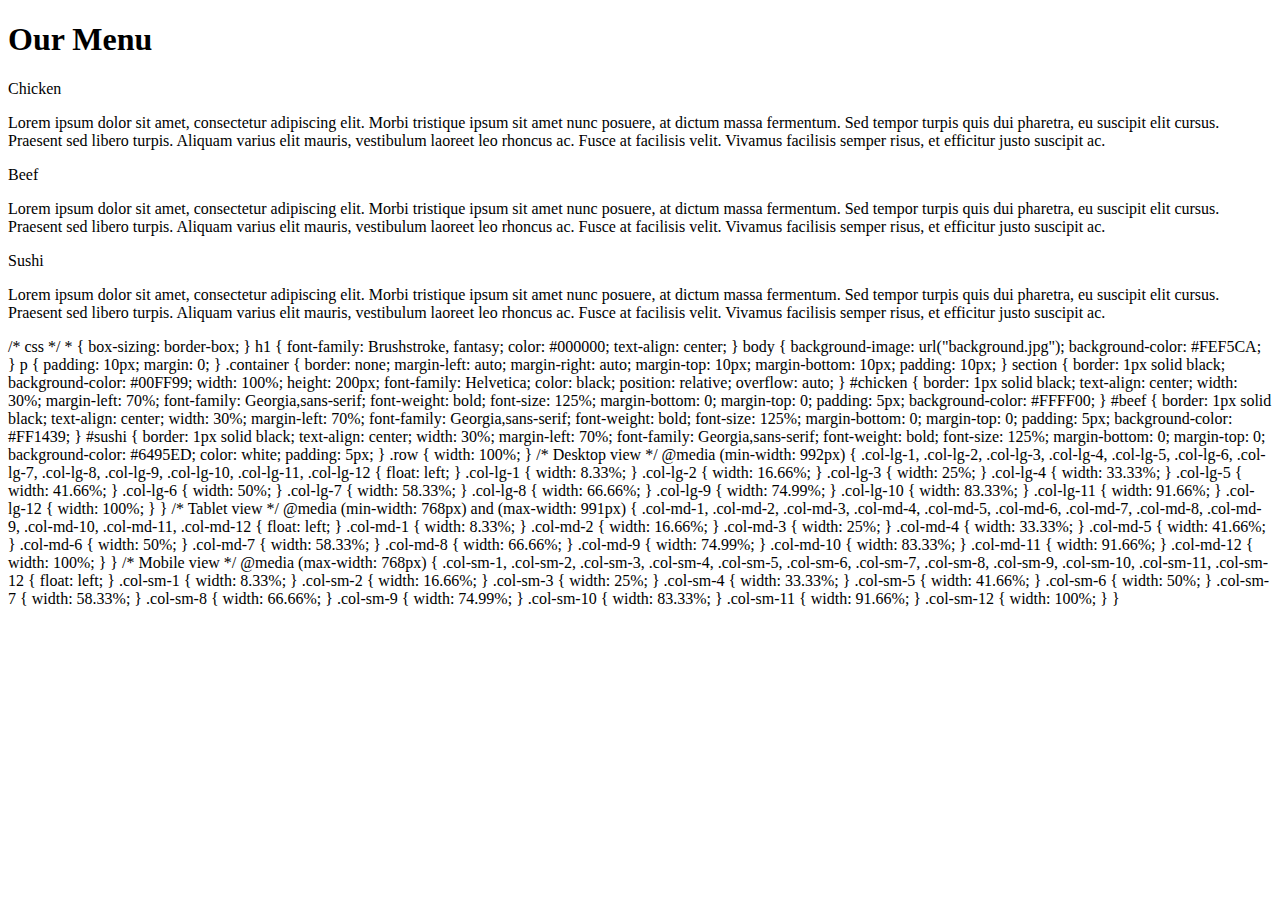
==== module1/index.html @ 87579b24 "Assessment2" ====
<!DOCTYPE html>
<html>
<head>
	<meta charset="utf-8">

	<meta name="viewport" content="width=device-width, initial-scale=1">

	<link rel="stylesheet" type="text/css" href="css/styles.css">
	<title>Module 2 Solution</title>
</head>
<body>
	<h1>Our Menu</h1>
	<div class="row">
	<div class="container col-lg-4 col-md-6 col-sm-12">
		<section>
		<div id="chicken">
			Chicken
		</div>
		<p>
			Lorem ipsum dolor sit amet, consectetur adipiscing elit. Morbi tristique ipsum sit amet nunc posuere, at dictum massa fermentum. Sed tempor turpis quis dui pharetra, eu suscipit elit cursus. Praesent sed libero turpis. Aliquam varius elit mauris, vestibulum laoreet leo rhoncus ac. Fusce at facilisis velit. Vivamus facilisis semper risus, et efficitur justo suscipit ac. 
		</p>
		</section>
	</div>
	<div class="container col-lg-4 col-md-6 col-sm-12">
		<section>
		<div id="beef">
			Beef
		</div>
		<p>
			Lorem ipsum dolor sit amet, consectetur adipiscing elit. Morbi tristique ipsum sit amet nunc posuere, at dictum massa fermentum. Sed tempor turpis quis dui pharetra, eu suscipit elit cursus. Praesent sed libero turpis. Aliquam varius elit mauris, vestibulum laoreet leo rhoncus ac. Fusce at facilisis velit. Vivamus facilisis semper risus, et efficitur justo suscipit ac. 
		</p>
		</section>
	</div>
	<div class="container col-lg-4 col-md-12 col-sm-12">
		<section>
		<div id="sushi">
			Sushi
		</div>
		<p>
			Lorem ipsum dolor sit amet, consectetur adipiscing elit. Morbi tristique ipsum sit amet nunc posuere, at dictum massa fermentum. Sed tempor turpis quis dui pharetra, eu suscipit elit cursus. Praesent sed libero turpis. Aliquam varius elit mauris, vestibulum laoreet leo rhoncus ac. Fusce at facilisis velit. Vivamus facilisis semper risus, et efficitur justo suscipit ac. 
		</p>
		</section>
	</div>
	</div>
</body>
</html>

/* css */

* {
	box-sizing: border-box;
}

h1 {
	font-family: Brushstroke, fantasy;
	color: #000000;
	text-align: center;
}

body {
	background-image: url("background.jpg");
	background-color: #FEF5CA;

}

p {
	padding: 10px;
	margin: 0;
}

.container {
	border: none;
	margin-left: auto;
	margin-right: auto;
	margin-top: 10px;
	margin-bottom: 10px;
	padding: 10px;
}

section {
	border:	1px solid black;
	background-color: #00FF99;
	width: 100%;
	height: 200px;
	font-family: Helvetica;
	color: black;
	position: relative;
	overflow: auto;
}

#chicken {
	border: 1px solid black;
	text-align: center;
	width: 30%;
	margin-left: 70%;
	font-family: Georgia,sans-serif;
	font-weight: bold;
	font-size: 125%;
	margin-bottom: 0;
	margin-top: 0;
	padding: 5px;
	background-color: #FFFF00;
}

#beef {
	border: 1px solid black;
	text-align: center;
	width: 30%;
	margin-left: 70%;
	font-family: Georgia,sans-serif;
	font-weight: bold;
	font-size: 125%;
	margin-bottom: 0;
	margin-top: 0;
	padding: 5px;
	background-color: #FF1439;
}

#sushi {
	border: 1px solid black;
	text-align: center;
	width: 30%;
	margin-left: 70%;
	font-family: Georgia,sans-serif;
	font-weight: bold;
	font-size: 125%;
	margin-bottom: 0;
	margin-top: 0;
	background-color: #6495ED;
	color: white;
	padding: 5px;
}

.row {
	width: 100%;
}

/* Desktop view */

@media (min-width: 992px) {
  .col-lg-1, .col-lg-2, .col-lg-3, .col-lg-4, .col-lg-5, .col-lg-6, .col-lg-7, .col-lg-8, .col-lg-9, .col-lg-10, .col-lg-11, .col-lg-12 {
    float: left;
  }

  .col-lg-1 {
    width: 8.33%;
  }
  .col-lg-2 {
    width: 16.66%;
  }
  .col-lg-3 {
    width: 25%;
  }
  .col-lg-4 {
    width: 33.33%;
  }
  .col-lg-5 {
    width: 41.66%;
  }
  .col-lg-6 {
    width: 50%;
  }
  .col-lg-7 {
    width: 58.33%;
  }
  .col-lg-8 {
    width: 66.66%;
  }
  .col-lg-9 {
    width: 74.99%;
  }
  .col-lg-10 {
    width: 83.33%;
  }
  .col-lg-11 {
    width: 91.66%;
  }
  .col-lg-12 {
    width: 100%;
  }

}

/* Tablet view */

@media (min-width: 768px) and (max-width: 991px) {
  .col-md-1, .col-md-2, .col-md-3, .col-md-4, .col-md-5, .col-md-6, .col-md-7, .col-md-8, .col-md-9, .col-md-10, .col-md-11, .col-md-12 {
    float: left;
  }

  .col-md-1 {
    width: 8.33%;
  }
  .col-md-2 {
    width: 16.66%;
  }
  .col-md-3 {
    width: 25%;
  }
  .col-md-4 {
    width: 33.33%;
  }
  .col-md-5 {
    width: 41.66%;
  }
  .col-md-6 {
    width: 50%;
  }
  .col-md-7 {
    width: 58.33%;
  }
  .col-md-8 {
    width: 66.66%;
  }
  .col-md-9 {
    width: 74.99%;
  }
  .col-md-10 {
    width: 83.33%;
  }
  .col-md-11 {
    width: 91.66%;
  }
  .col-md-12 {
    width: 100%;
  }
}

/* Mobile view */

@media (max-width: 768px) {
  .col-sm-1, .col-sm-2, .col-sm-3, .col-sm-4, .col-sm-5, .col-sm-6, .col-sm-7, .col-sm-8, .col-sm-9, .col-sm-10, .col-sm-11, .col-sm-12 {
 	float: left;
  }

  .col-sm-1 {
    width: 8.33%;
  }
  .col-sm-2 {
    width: 16.66%;
  }
  .col-sm-3 {
    width: 25%;
  }
  .col-sm-4 {
    width: 33.33%;
  }
  .col-sm-5 {
    width: 41.66%;
  }
  .col-sm-6 {
    width: 50%;
  }
  .col-sm-7 {
    width: 58.33%;
  }
  .col-sm-8 {
    width: 66.66%;
  }
  .col-sm-9 {
    width: 74.99%;
  }
  .col-sm-10 {
    width: 83.33%;
  }
  .col-sm-11 {
    width: 91.66%;
  }
  .col-sm-12 {
    width: 100%;
  }
}
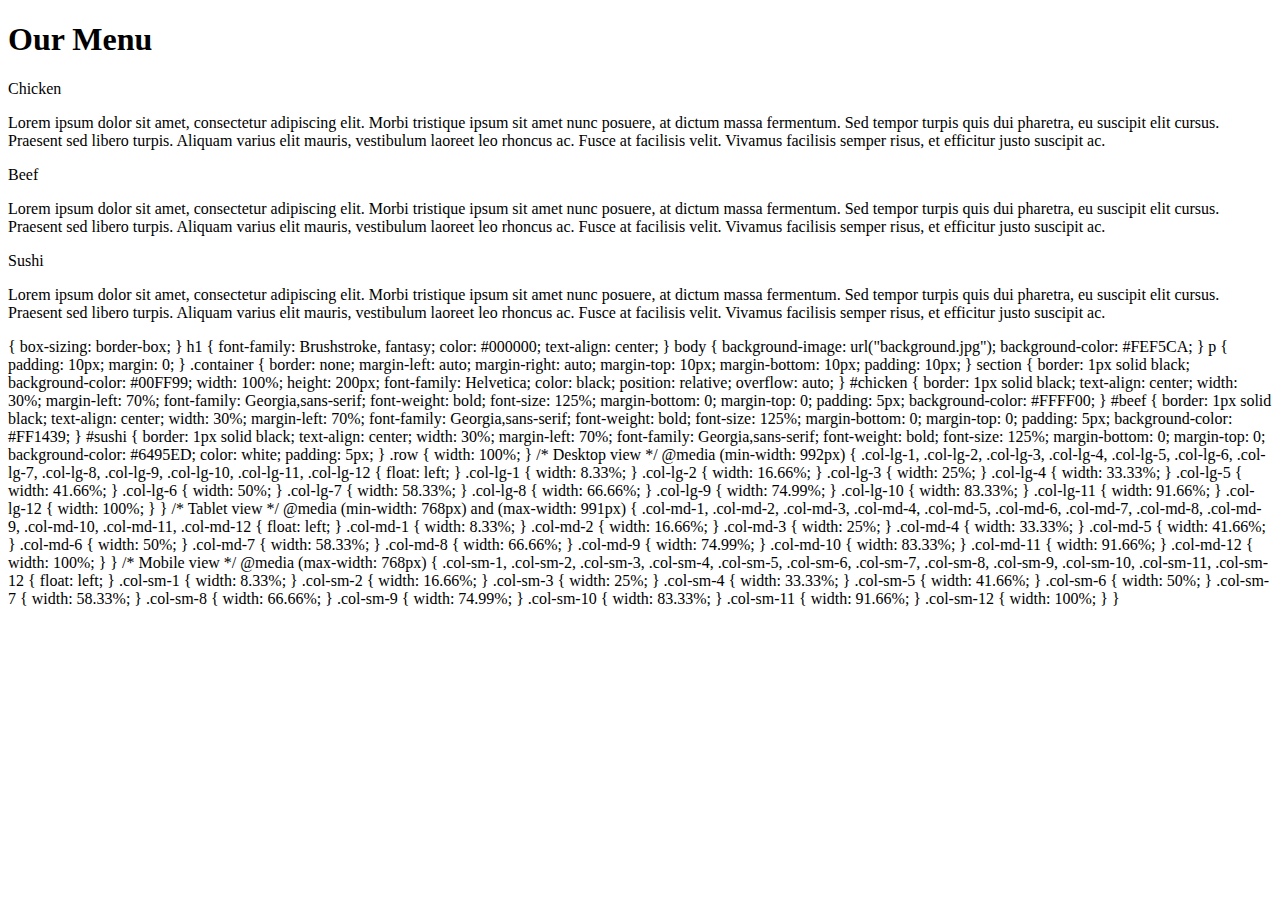
==== commit d92bca48: "Assessment 2" ====
--- a/module1/index.html
+++ b/module1/index.html
@@ -45,9 +45,7 @@
 </body>
 </html>
 
-/* css */
-
-* {
+ {
 	box-sizing: border-box;
 }
 
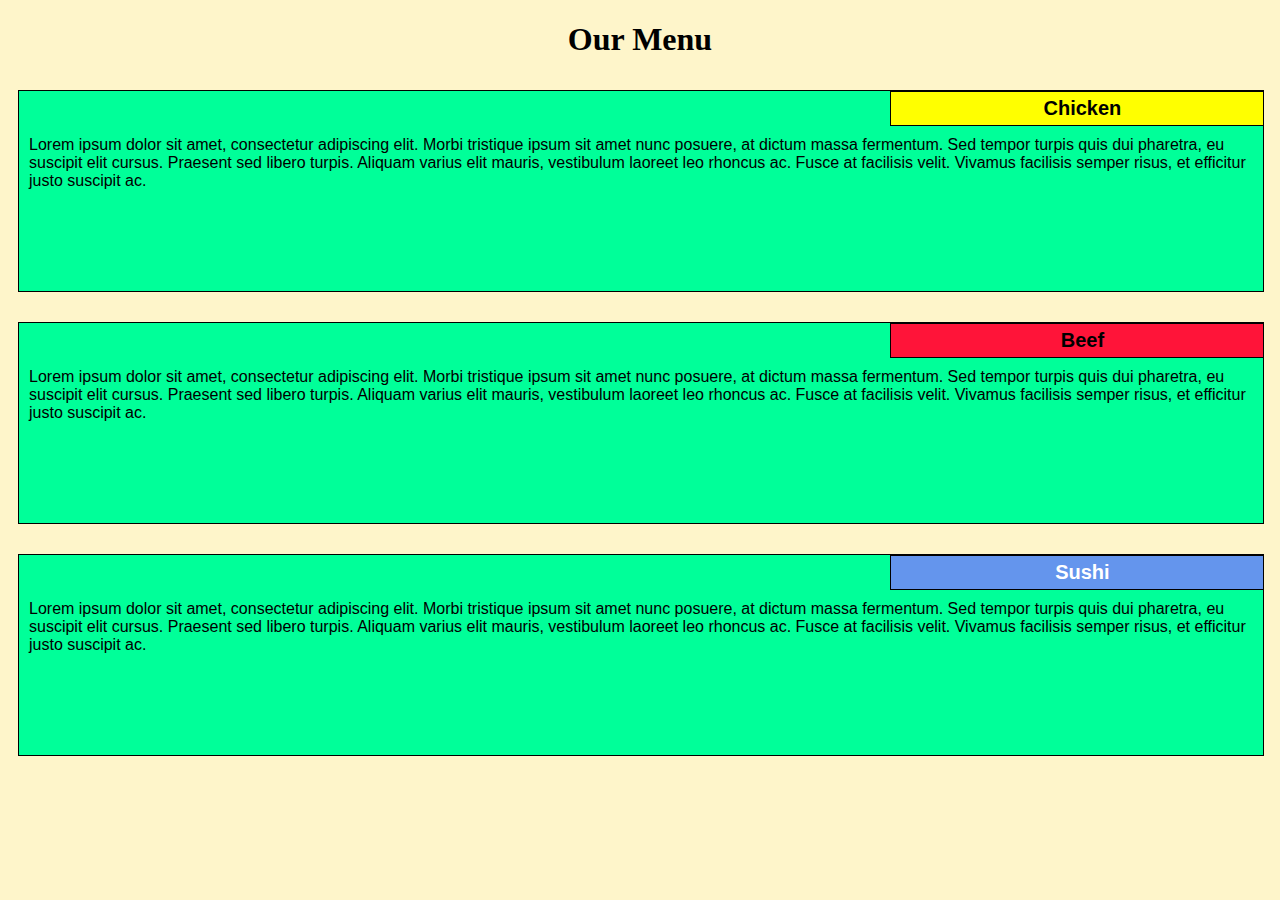
==== commit 93178441: "Ass 2" ====
--- a/module1/index.html
+++ b/module1/index.html
@@ -45,226 +45,4 @@
 </body>
 </html>
 
- {
-	box-sizing: border-box;
-}
-
-h1 {
-	font-family: Brushstroke, fantasy;
-	color: #000000;
-	text-align: center;
-}
-
-body {
-	background-image: url("background.jpg");
-	background-color: #FEF5CA;
-
-}
-
-p {
-	padding: 10px;
-	margin: 0;
-}
-
-.container {
-	border: none;
-	margin-left: auto;
-	margin-right: auto;
-	margin-top: 10px;
-	margin-bottom: 10px;
-	padding: 10px;
-}
-
-section {
-	border:	1px solid black;
-	background-color: #00FF99;
-	width: 100%;
-	height: 200px;
-	font-family: Helvetica;
-	color: black;
-	position: relative;
-	overflow: auto;
-}
-
-#chicken {
-	border: 1px solid black;
-	text-align: center;
-	width: 30%;
-	margin-left: 70%;
-	font-family: Georgia,sans-serif;
-	font-weight: bold;
-	font-size: 125%;
-	margin-bottom: 0;
-	margin-top: 0;
-	padding: 5px;
-	background-color: #FFFF00;
-}
-
-#beef {
-	border: 1px solid black;
-	text-align: center;
-	width: 30%;
-	margin-left: 70%;
-	font-family: Georgia,sans-serif;
-	font-weight: bold;
-	font-size: 125%;
-	margin-bottom: 0;
-	margin-top: 0;
-	padding: 5px;
-	background-color: #FF1439;
-}
-
-#sushi {
-	border: 1px solid black;
-	text-align: center;
-	width: 30%;
-	margin-left: 70%;
-	font-family: Georgia,sans-serif;
-	font-weight: bold;
-	font-size: 125%;
-	margin-bottom: 0;
-	margin-top: 0;
-	background-color: #6495ED;
-	color: white;
-	padding: 5px;
-}
-
-.row {
-	width: 100%;
-}
-
-/* Desktop view */
-
-@media (min-width: 992px) {
-  .col-lg-1, .col-lg-2, .col-lg-3, .col-lg-4, .col-lg-5, .col-lg-6, .col-lg-7, .col-lg-8, .col-lg-9, .col-lg-10, .col-lg-11, .col-lg-12 {
-    float: left;
-  }
-
-  .col-lg-1 {
-    width: 8.33%;
-  }
-  .col-lg-2 {
-    width: 16.66%;
-  }
-  .col-lg-3 {
-    width: 25%;
-  }
-  .col-lg-4 {
-    width: 33.33%;
-  }
-  .col-lg-5 {
-    width: 41.66%;
-  }
-  .col-lg-6 {
-    width: 50%;
-  }
-  .col-lg-7 {
-    width: 58.33%;
-  }
-  .col-lg-8 {
-    width: 66.66%;
-  }
-  .col-lg-9 {
-    width: 74.99%;
-  }
-  .col-lg-10 {
-    width: 83.33%;
-  }
-  .col-lg-11 {
-    width: 91.66%;
-  }
-  .col-lg-12 {
-    width: 100%;
-  }
-
-}
-
-/* Tablet view */
-
-@media (min-width: 768px) and (max-width: 991px) {
-  .col-md-1, .col-md-2, .col-md-3, .col-md-4, .col-md-5, .col-md-6, .col-md-7, .col-md-8, .col-md-9, .col-md-10, .col-md-11, .col-md-12 {
-    float: left;
-  }
-
-  .col-md-1 {
-    width: 8.33%;
-  }
-  .col-md-2 {
-    width: 16.66%;
-  }
-  .col-md-3 {
-    width: 25%;
-  }
-  .col-md-4 {
-    width: 33.33%;
-  }
-  .col-md-5 {
-    width: 41.66%;
-  }
-  .col-md-6 {
-    width: 50%;
-  }
-  .col-md-7 {
-    width: 58.33%;
-  }
-  .col-md-8 {
-    width: 66.66%;
-  }
-  .col-md-9 {
-    width: 74.99%;
-  }
-  .col-md-10 {
-    width: 83.33%;
-  }
-  .col-md-11 {
-    width: 91.66%;
-  }
-  .col-md-12 {
-    width: 100%;
-  }
-}
-
-/* Mobile view */
-
-@media (max-width: 768px) {
-  .col-sm-1, .col-sm-2, .col-sm-3, .col-sm-4, .col-sm-5, .col-sm-6, .col-sm-7, .col-sm-8, .col-sm-9, .col-sm-10, .col-sm-11, .col-sm-12 {
- 	float: left;
-  }
-
-  .col-sm-1 {
-    width: 8.33%;
-  }
-  .col-sm-2 {
-    width: 16.66%;
-  }
-  .col-sm-3 {
-    width: 25%;
-  }
-  .col-sm-4 {
-    width: 33.33%;
-  }
-  .col-sm-5 {
-    width: 41.66%;
-  }
-  .col-sm-6 {
-    width: 50%;
-  }
-  .col-sm-7 {
-    width: 58.33%;
-  }
-  .col-sm-8 {
-    width: 66.66%;
-  }
-  .col-sm-9 {
-    width: 74.99%;
-  }
-  .col-sm-10 {
-    width: 83.33%;
-  }
-  .col-sm-11 {
-    width: 91.66%;
-  }
-  .col-sm-12 {
-    width: 100%;
-  }
-}+ --- a/module1/css/styles.css
+++ b/module1/css/styles.css
@@ -0,0 +1,223 @@
+ {
+	box-sizing: border-box;
+}
+
+h1 {
+	font-family: Brushstroke, fantasy;
+	color: #000000;
+	text-align: center;
+}
+
+body {
+	background-image: url("background.jpg");
+	background-color: #FEF5CA;
+
+}
+
+p {
+	padding: 10px;
+	margin: 0;
+}
+
+.container {
+	border: none;
+	margin-left: auto;
+	margin-right: auto;
+	margin-top: 10px;
+	margin-bottom: 10px;
+	padding: 10px;
+}
+
+section {
+	border:	1px solid black;
+	background-color: #00FF99;
+	width: 100%;
+	height: 200px;
+	font-family: Helvetica;
+	color: black;
+	position: relative;
+	overflow: auto;
+}
+
+#chicken {
+	border: 1px solid black;
+	text-align: center;
+	width: 30%;
+	margin-left: 70%;
+	font-family: Georgia,sans-serif;
+	font-weight: bold;
+	font-size: 125%;
+	margin-bottom: 0;
+	margin-top: 0;
+	padding: 5px;
+	background-color: #FFFF00;
+}
+
+#beef {
+	border: 1px solid black;
+	text-align: center;
+	width: 30%;
+	margin-left: 70%;
+	font-family: Georgia,sans-serif;
+	font-weight: bold;
+	font-size: 125%;
+	margin-bottom: 0;
+	margin-top: 0;
+	padding: 5px;
+	background-color: #FF1439;
+}
+
+#sushi {
+	border: 1px solid black;
+	text-align: center;
+	width: 30%;
+	margin-left: 70%;
+	font-family: Georgia,sans-serif;
+	font-weight: bold;
+	font-size: 125%;
+	margin-bottom: 0;
+	margin-top: 0;
+	background-color: #6495ED;
+	color: white;
+	padding: 5px;
+}
+
+.row {
+	width: 100%;
+}
+
+/* Desktop view */
+
+/*@media (min-width: 992px) {
+  .col-lg-1, .col-lg-2, .col-lg-3, .col-lg-4, .col-lg-5, .col-lg-6, .col-lg-7, .col-lg-8, .col-lg-9, .col-lg-10, .col-lg-11, .col-lg-12 {
+    float: left;
+  }
+
+  .col-lg-1 {
+    width: 8.33%;
+  }
+  .col-lg-2 {
+    width: 16.66%;
+  }
+  .col-lg-3 {
+    width: 25%;
+  }
+  .col-lg-4 {
+    width: 33.33%;
+  }
+  .col-lg-5 {
+    width: 41.66%;
+  }
+  .col-lg-6 {
+    width: 50%;
+  }
+  .col-lg-7 {
+    width: 58.33%;
+  }
+  .col-lg-8 {
+    width: 66.66%;
+  }
+  .col-lg-9 {
+    width: 74.99%;
+  }
+  .col-lg-10 {
+    width: 83.33%;
+  }
+  .col-lg-11 {
+    width: 91.66%;
+  }
+  .col-lg-12 {
+    width: 100%;
+  }
+
+}*/
+
+/* Tablet view */
+
+@media (min-width: 768px) and (max-width: 991px) {
+  .col-md-1, .col-md-2, .col-md-3, .col-md-4, .col-md-5, .col-md-6, .col-md-7, .col-md-8, .col-md-9, .col-md-10, .col-md-11, .col-md-12 {
+    float: left;
+  }
+
+  .col-md-1 {
+    width: 8.33%;
+  }
+  .col-md-2 {
+    width: 16.66%;
+  }
+  .col-md-3 {
+    width: 25%;
+  }
+  .col-md-4 {
+    width: 33.33%;
+  }
+  .col-md-5 {
+    width: 41.66%;
+  }
+  .col-md-6 {
+    width: 50%;
+  }
+  .col-md-7 {
+    width: 58.33%;
+  }
+  .col-md-8 {
+    width: 66.66%;
+  }
+  .col-md-9 {
+    width: 74.99%;
+  }
+  .col-md-10 {
+    width: 83.33%;
+  }
+  .col-md-11 {
+    width: 91.66%;
+  }
+  .col-md-12 {
+    width: 100%;
+  }
+}
+
+/* Mobile view */
+
+@media (max-width: 768px) {
+  .col-sm-1, .col-sm-2, .col-sm-3, .col-sm-4, .col-sm-5, .col-sm-6, .col-sm-7, .col-sm-8, .col-sm-9, .col-sm-10, .col-sm-11, .col-sm-12 {
+ 	float: left;
+  }
+
+  .col-sm-1 {
+    width: 8.33%;
+  }
+  .col-sm-2 {
+    width: 16.66%;
+  }
+  .col-sm-3 {
+    width: 25%;
+  }
+  .col-sm-4 {
+    width: 33.33%;
+  }
+  .col-sm-5 {
+    width: 41.66%;
+  }
+  .col-sm-6 {
+    width: 50%;
+  }
+  .col-sm-7 {
+    width: 58.33%;
+  }
+  .col-sm-8 {
+    width: 66.66%;
+  }
+  .col-sm-9 {
+    width: 74.99%;
+  }
+  .col-sm-10 {
+    width: 83.33%;
+  }
+  .col-sm-11 {
+    width: 91.66%;
+  }
+  .col-sm-12 {
+    width: 100%;
+  }
+}